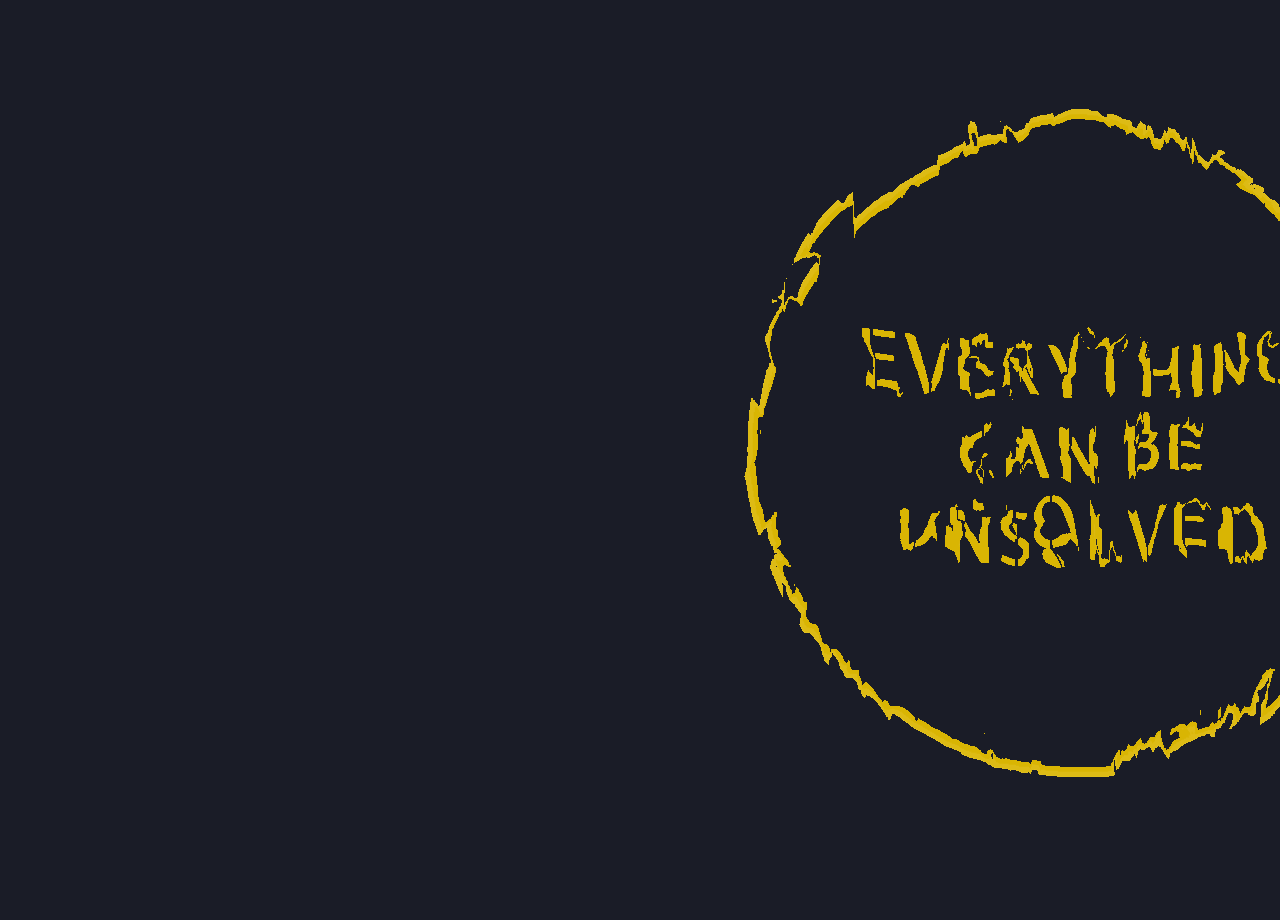
==== index.html @ e2d259ce "init" ====
<!doctype html>
<html>
<head>
<meta charset="utf-8">
<title>Everything Can Be Unsolved</title>
<style type="text/css">
@import url("../css/argmrt.css");
</style>
</head>

<body>
	<body style="background-color: #1a1c27"></body>
<img src="../images/Everything_can_be_unsloved.gif" width="900" height="900" alt="Animated"/>
</body>
</html>
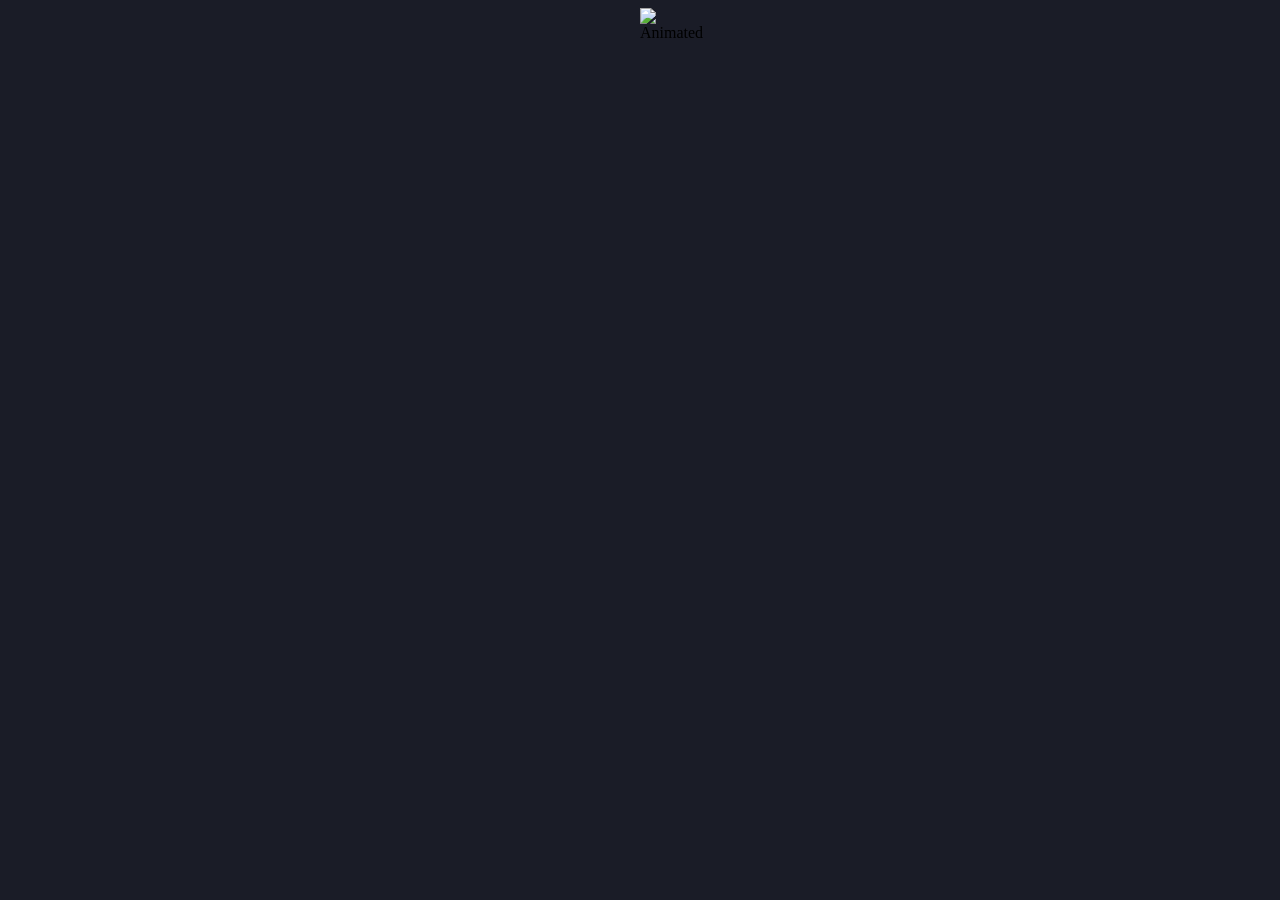
==== commit 77b8f907: "Update index.html" ====
--- a/index.html
+++ b/index.html
@@ -10,6 +10,6 @@
 
 <body>
 	<body style="background-color: #1a1c27"></body>
-<img src="../images/Everything_can_be_unsloved.gif" width="900" height="900" alt="Animated"/>
+<div><img src="../unsolve.github.io/images/Everything_can_be_unsloved.gif" width="900" height="900" alt="Animated"/></div>
 </body>
 </html>
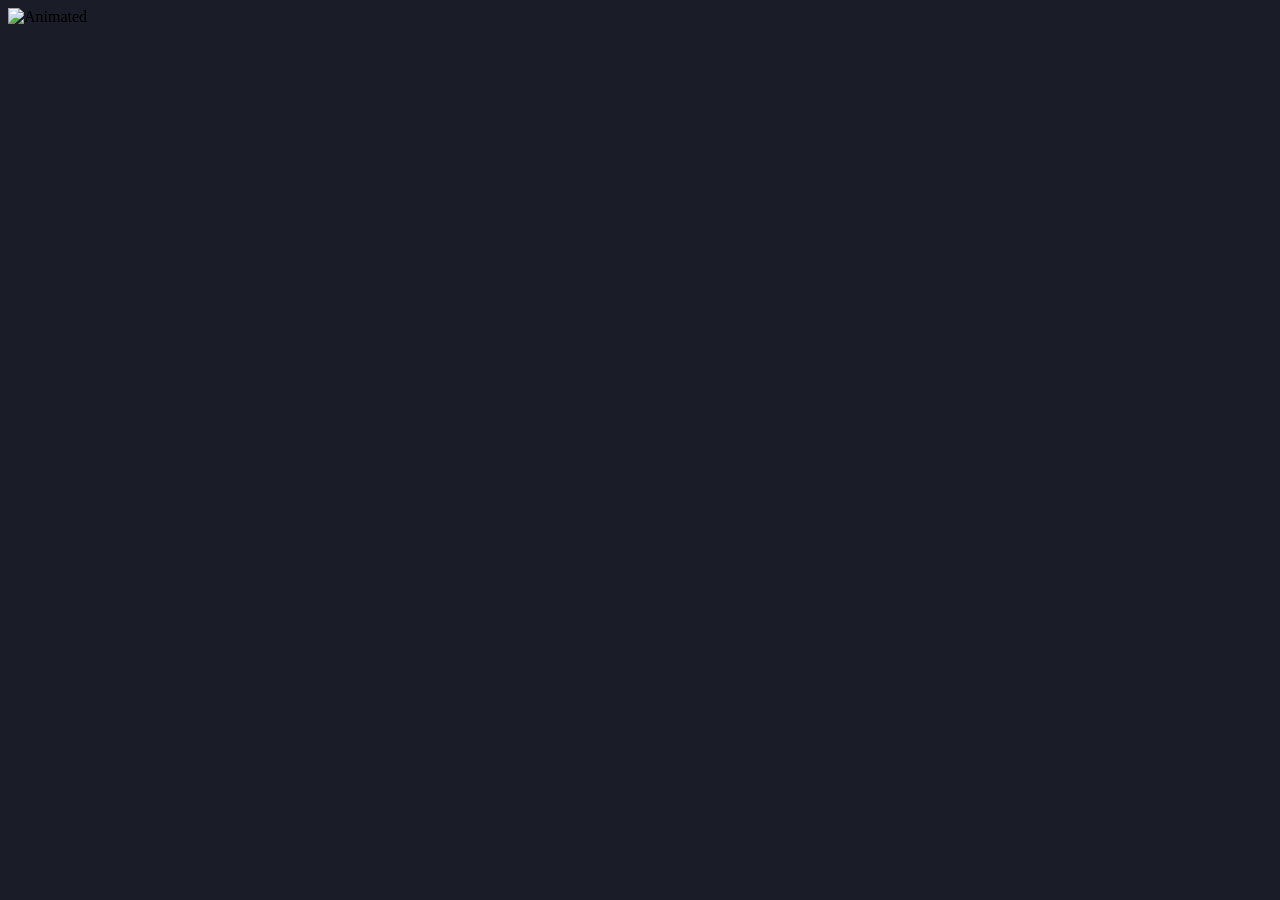
==== commit f009aced: "Update index.html" ====
--- a/index.html
+++ b/index.html
@@ -4,7 +4,7 @@
 <meta charset="utf-8">
 <title>Everything Can Be Unsolved</title>
 <style type="text/css">
-@import url("../css/argmrt.css");
+@import url("../unsolve.github.io/css/argmrt.css");
 </style>
 </head>
 
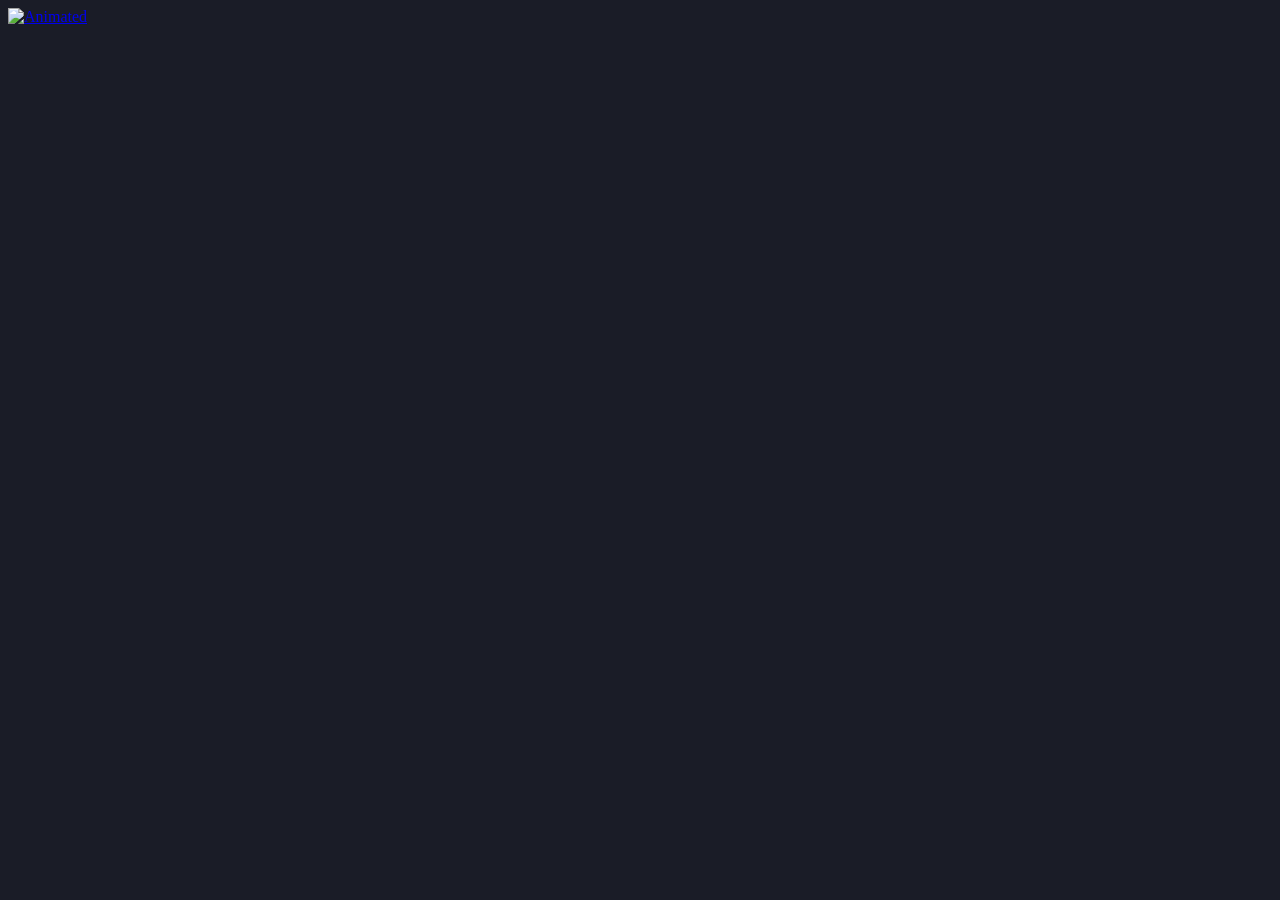
==== commit 07794481: "Update index.html" ====
--- a/index.html
+++ b/index.html
@@ -2,7 +2,7 @@
 <html>
 <head>
 <meta charset="utf-8">
-<title>Everything Can Be Unsolved</title>
+<title>Nothing Can Be Unsolved</title>
 <style type="text/css">
 @import url("../unsolve.github.io/css/argmrt.css");
 </style>
@@ -10,6 +10,6 @@
 
 <body>
 	<body style="background-color: #1a1c27"></body>
-<div><img src="../unsolve.github.io/images/Everything_can_be_unsloved.gif" width="900" height="900" alt="Animated"/></div>
+<div><a href="http://ekladata.com/upQnbgBqaawUeG_jLM4RlJQ4ydQ/end-of-transmission.txt"><img src="../unsolve.github.io/images/Everything_can_be_unsloved.gif" width="900" height="900" alt="Animated"/></a></div>
 </body>
 </html>
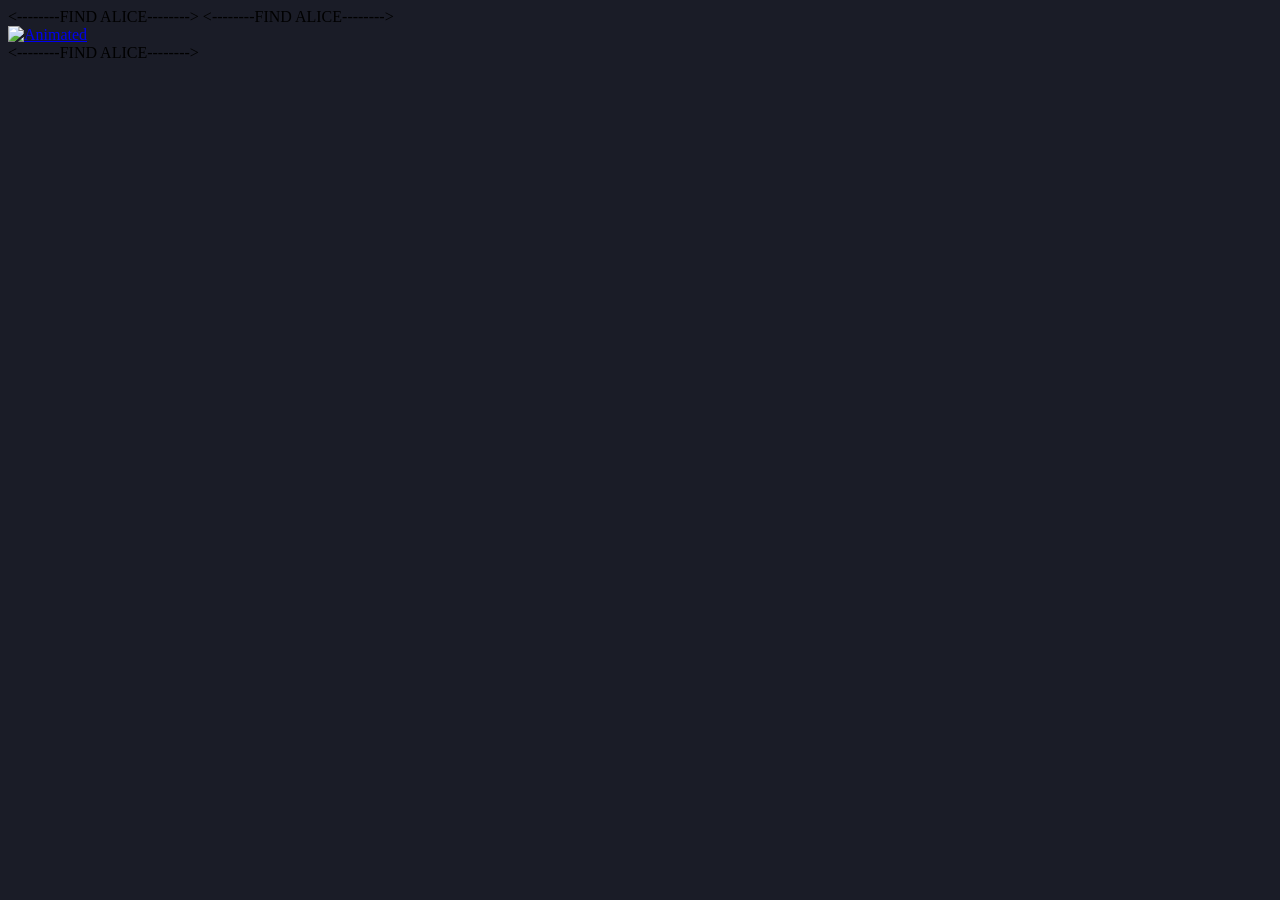
==== commit dcc6beab: "Update index.html" ====
--- a/index.html
+++ b/index.html
@@ -7,9 +7,11 @@
 @import url("../unsolve.github.io/css/argmrt.css");
 </style>
 </head>
-
+<--------FIND ALICE-------->
 <body>
 	<body style="background-color: #1a1c27"></body>
+<--------FIND ALICE-------->
 <div><a href="http://ekladata.com/upQnbgBqaawUeG_jLM4RlJQ4ydQ/end-of-transmission.txt"><img src="../unsolve.github.io/images/Everything_can_be_unsloved.gif" width="900" height="900" alt="Animated"/></a></div>
+<--------FIND ALICE-------->
 </body>
 </html>
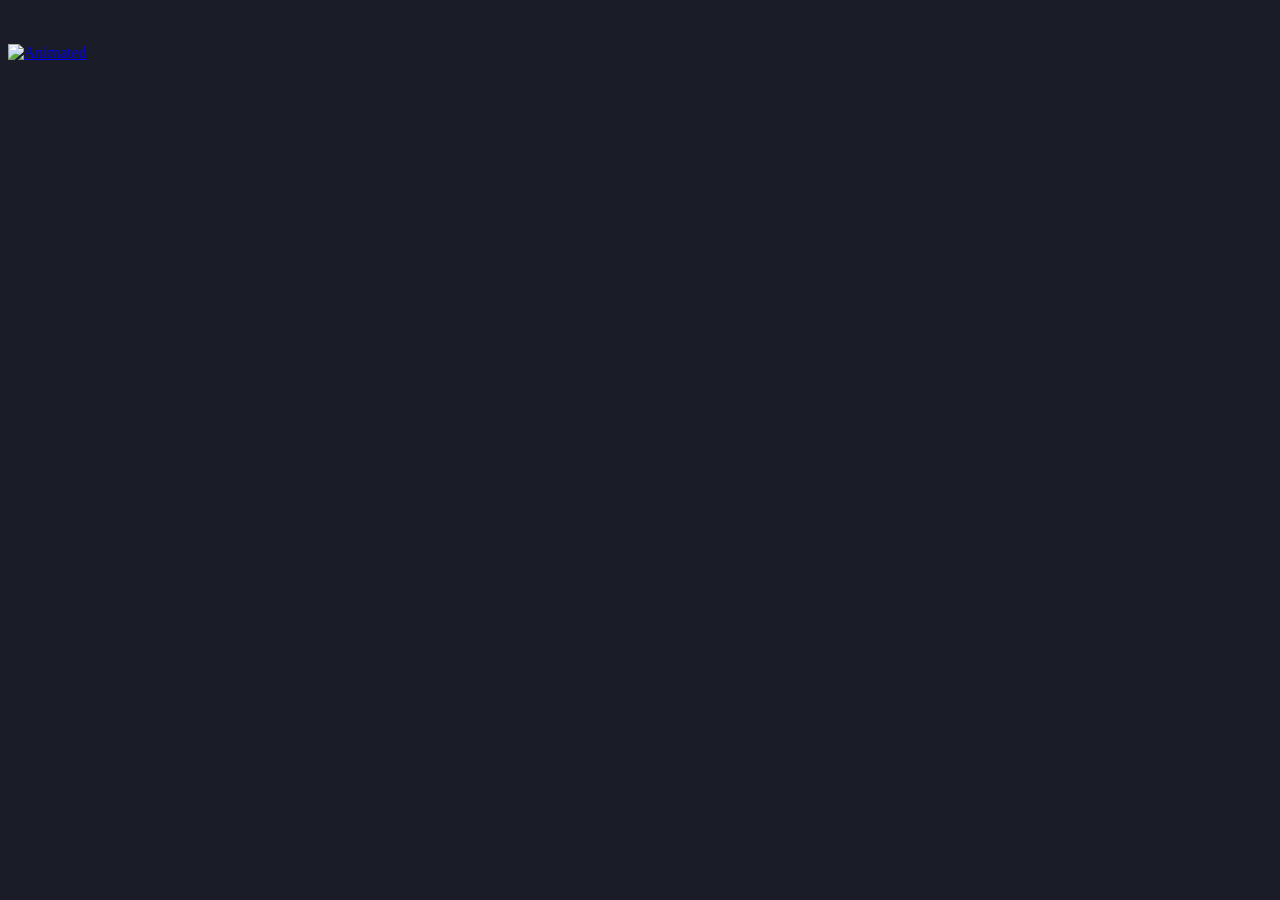
==== commit b0debf27: "Update index.html" ====
--- a/index.html
+++ b/index.html
@@ -7,11 +7,11 @@
 @import url("../unsolve.github.io/css/argmrt.css");
 </style>
 </head>
-<--------FIND ALICE-------->
+<div id="myText" style="visibility: hidden">FIND ALICE</div>
 <body>
 	<body style="background-color: #1a1c27"></body>
-<--------FIND ALICE-------->
+<div id="myText" style="visibility: hidden">FIND ALICE</div>
 <div><a href="http://ekladata.com/upQnbgBqaawUeG_jLM4RlJQ4ydQ/end-of-transmission.txt"><img src="../unsolve.github.io/images/Everything_can_be_unsloved.gif" width="900" height="900" alt="Animated"/></a></div>
-<--------FIND ALICE-------->
+<div id="myText" style="visibility: hidden">FIND ALICE</div>
 </body>
 </html>
